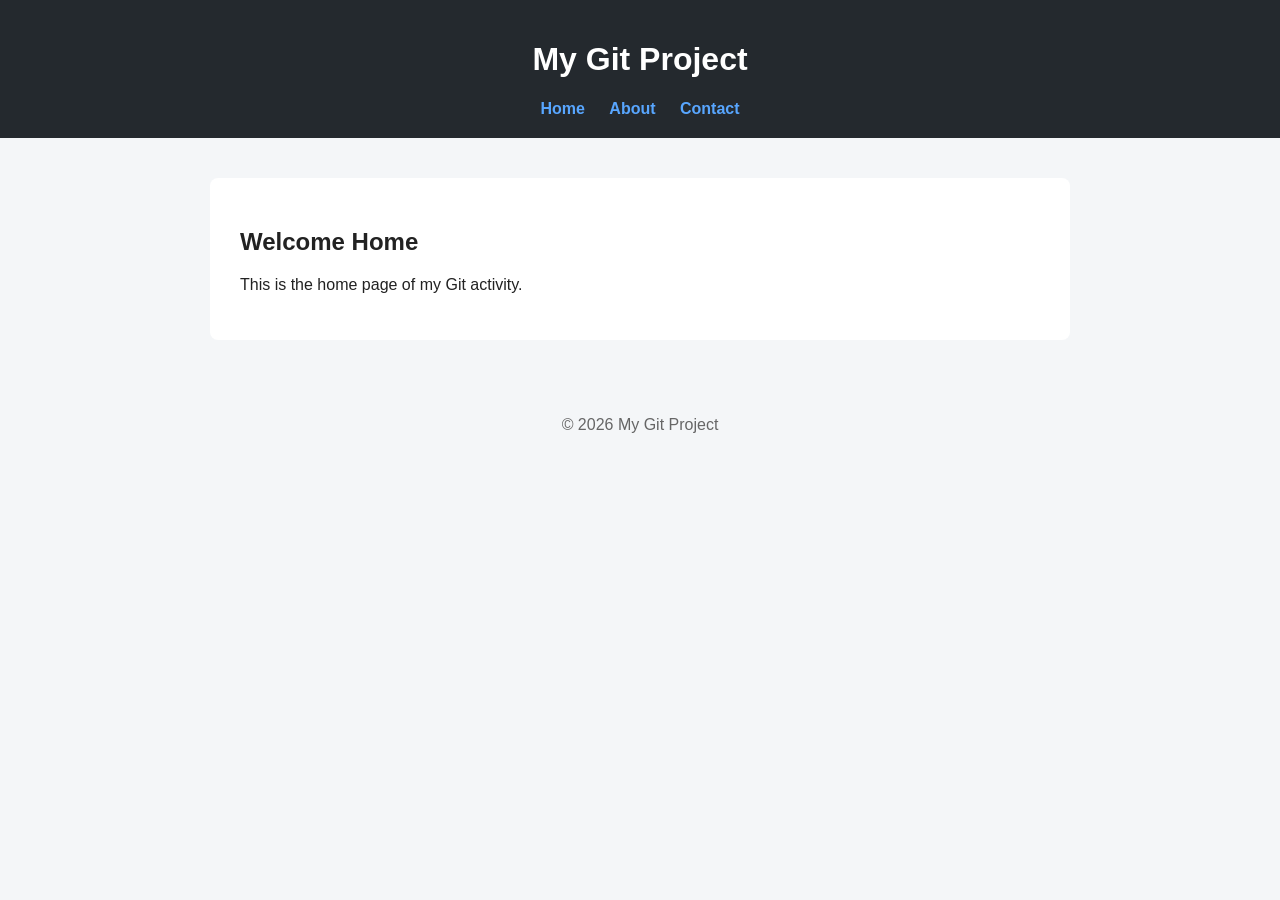
==== index.html @ 9324bd49 "Initial commit: add 3 HTML files and one CSS file" ====
<!DOCTYPE html>
<html>
<head>
  <title>Home | My Git Project</title>
  <link rel="stylesheet" href="style.css">
</head>
<body>
  <header>
    <h1>My Git Project</h1>
    <nav>
      <a href="index.html">Home</a>
      <a href="about.html">About</a>
      <a href="contact.html">Contact</a>
    </nav>
  </header>

  <main>
    <h2>Welcome Home</h2>
    <p>This is the home page of my Git activity.</p>
  </main>

  <footer>
    <p>&copy; 2026 My Git Project</p>
  </footer>
</body>
</html>
---- style.css ----
body {
  font-family: Arial, sans-serif;
  background: #f4f6f8;
  color: #222;
  margin: 0;
  padding: 0;
}

header {
  background: #24292e;
  color: white;
  padding: 20px;
  text-align: center;
}

nav a {
  color: #58a6ff;
  margin: 0 10px;
  text-decoration: none;
  font-weight: bold;
}

main {
  max-width: 800px;
  margin: 40px auto;
  background: white;
  padding: 30px;
  border-radius: 8px;
}

button {
  background: #2ea44f;
  color: white;
  border: none;
  padding: 10px 18px;
  border-radius: 4px;
}

footer {
  text-align: center;
  padding: 20px;
  color: #666;
}
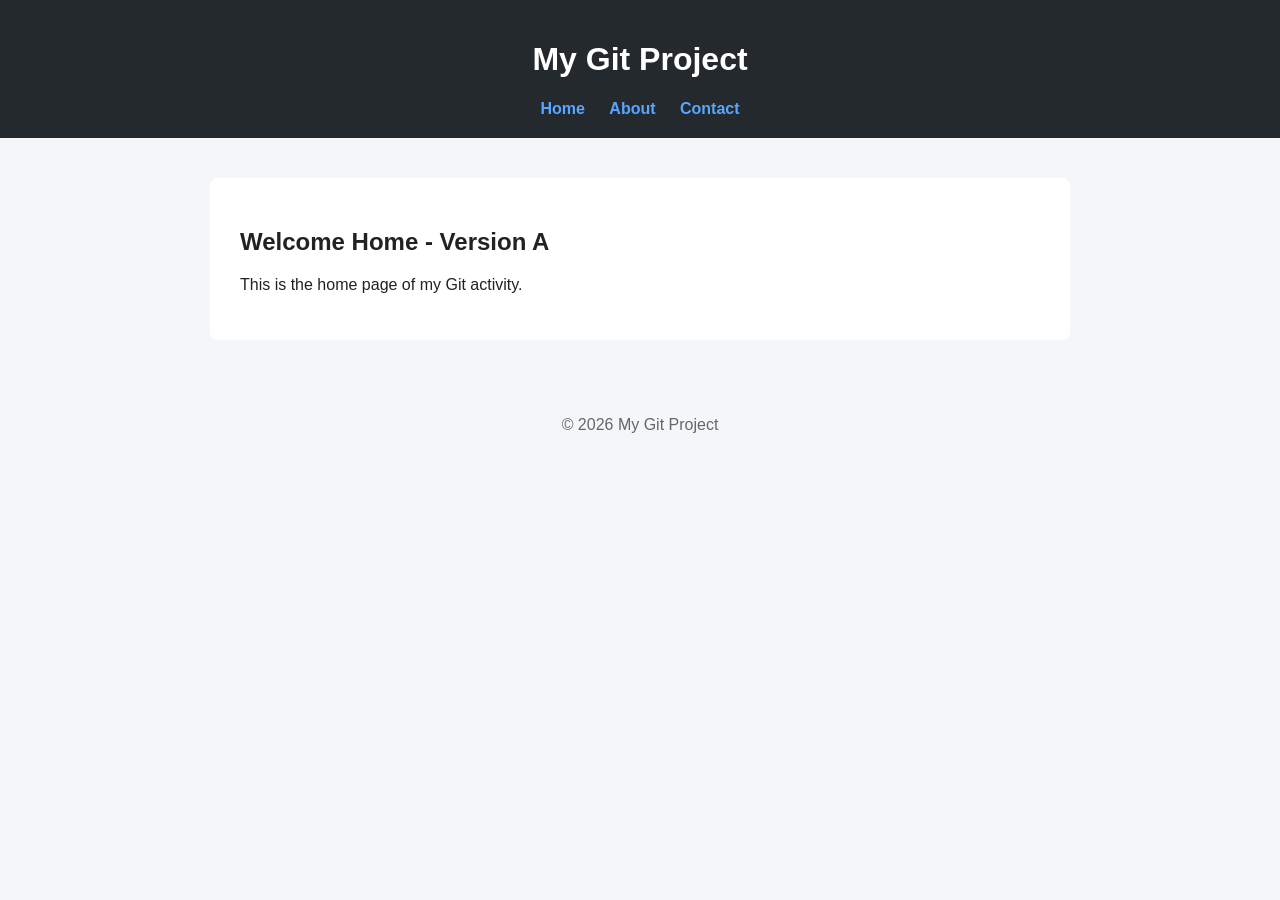
==== commit 71ebe0c5: "Branch A changes welcome heading" ====
--- a/index.html
+++ b/index.html
@@ -15,8 +15,8 @@
   </header>
 
   <main>
-    <h2>Welcome Home</h2>
-    <p>This is the home page of my Git activity.</p>
+   <h2>Welcome Home - Version A</h2>
+ <p>This is the home page of my Git activity.</p>
   </main>
 
   <footer>
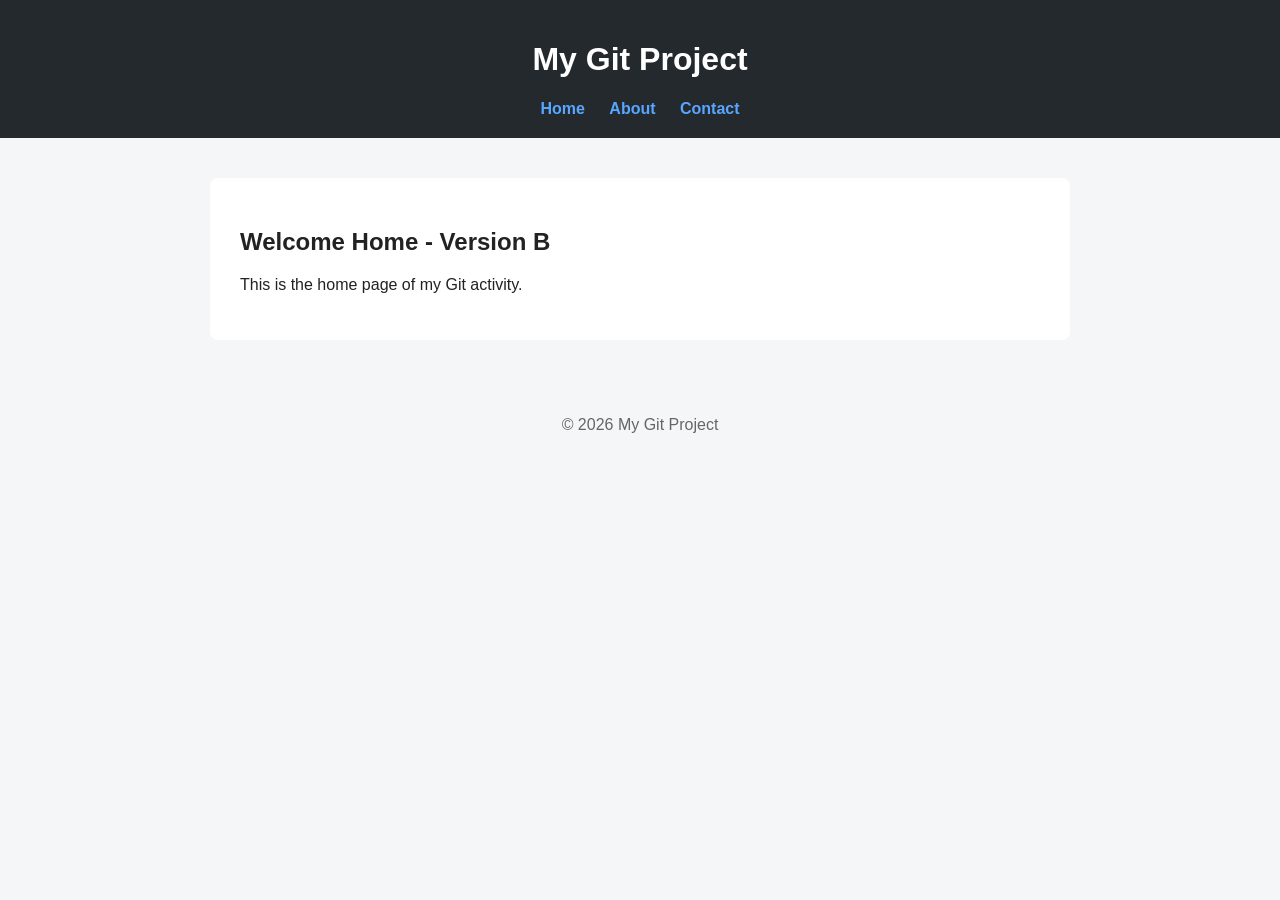
==== commit 8ecb848b: "Branch B changes welcome heading" ====
--- a/index.html
+++ b/index.html
@@ -15,8 +15,8 @@
   </header>
 
   <main>
-   <h2>Welcome Home - Version A</h2>
- <p>This is the home page of my Git activity.</p>
+   <h2>Welcome Home - Version B</h2>
+    <p>This is the home page of my Git activity.</p>
   </main>
 
   <footer>
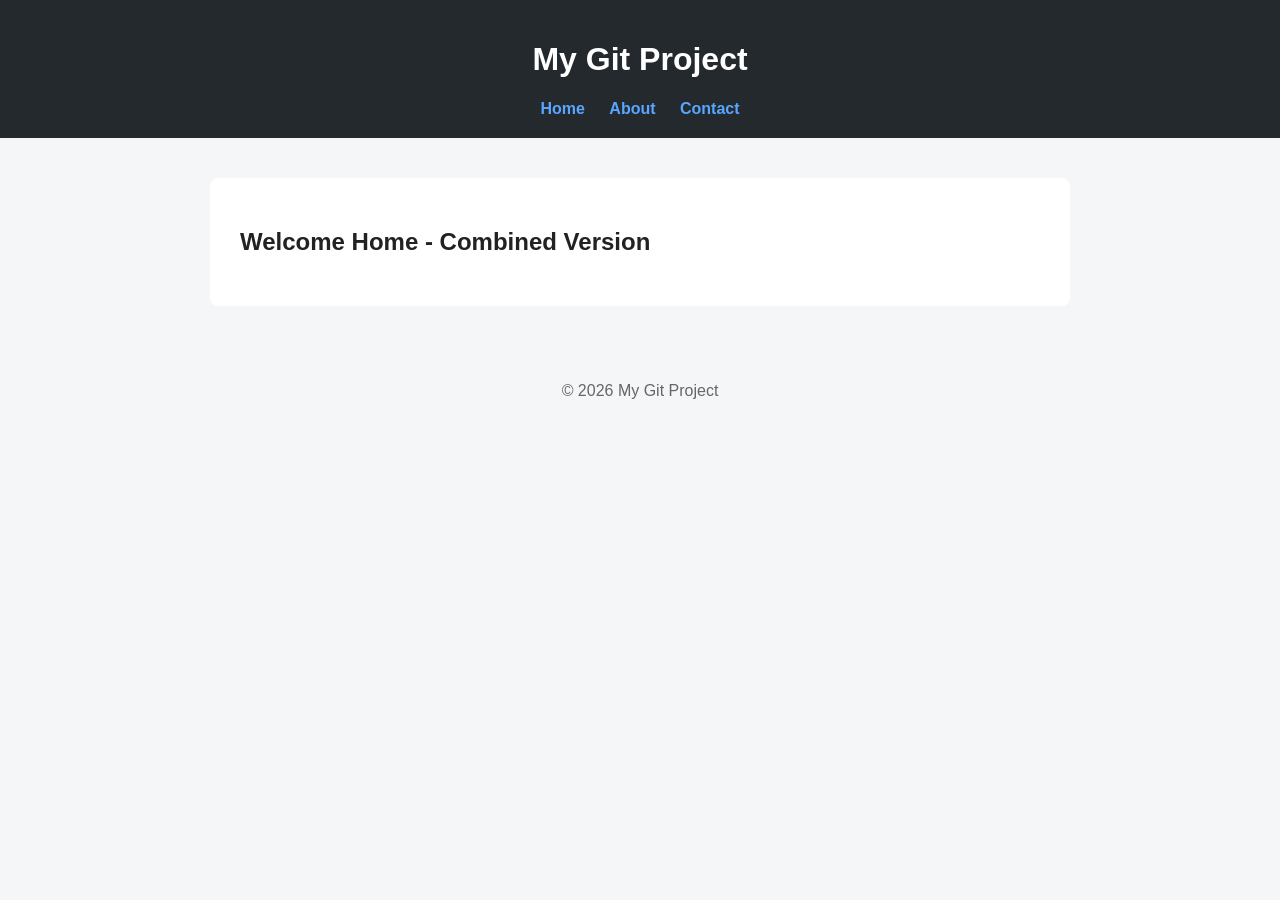
==== commit ee004852: "Resolve merge conflict in index.html" ====
--- a/index.html
+++ b/index.html
@@ -15,9 +15,7 @@
   </header>
 
   <main>
-   <h2>Welcome Home - Version B</h2>
-    <p>This is the home page of my Git activity.</p>
-  </main>
+<h2>Welcome Home - Combined Version</h2>  </main>
 
   <footer>
     <p>&copy; 2026 My Git Project</p>
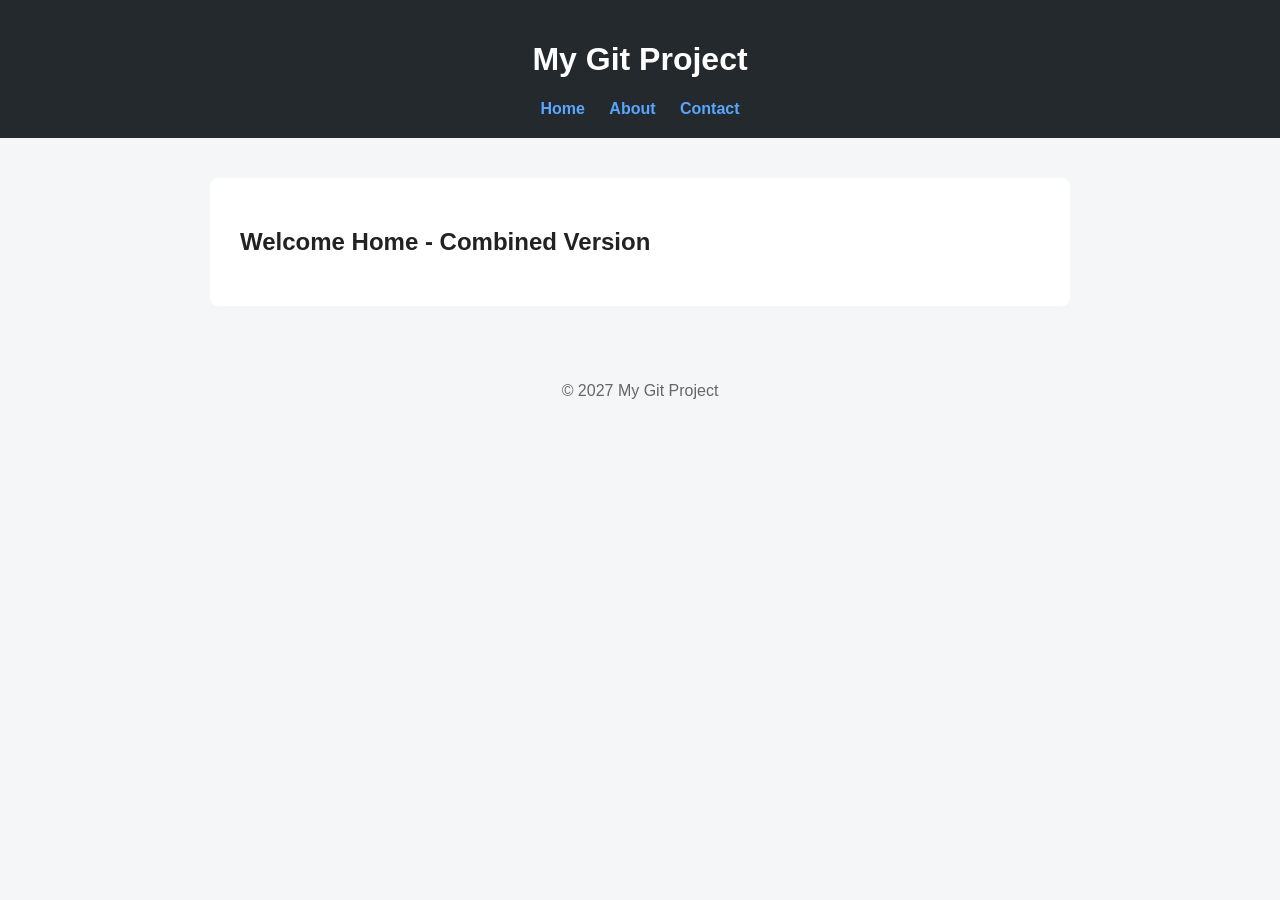
==== commit c3b47264: "Update footer on home page" ====
--- a/index.html
+++ b/index.html
@@ -18,7 +18,7 @@
 <h2>Welcome Home - Combined Version</h2>  </main>
 
   <footer>
-    <p>&copy; 2026 My Git Project</p>
+    <p>&copy; 2027 My Git Project</p>
   </footer>
 </body>
 </html>
